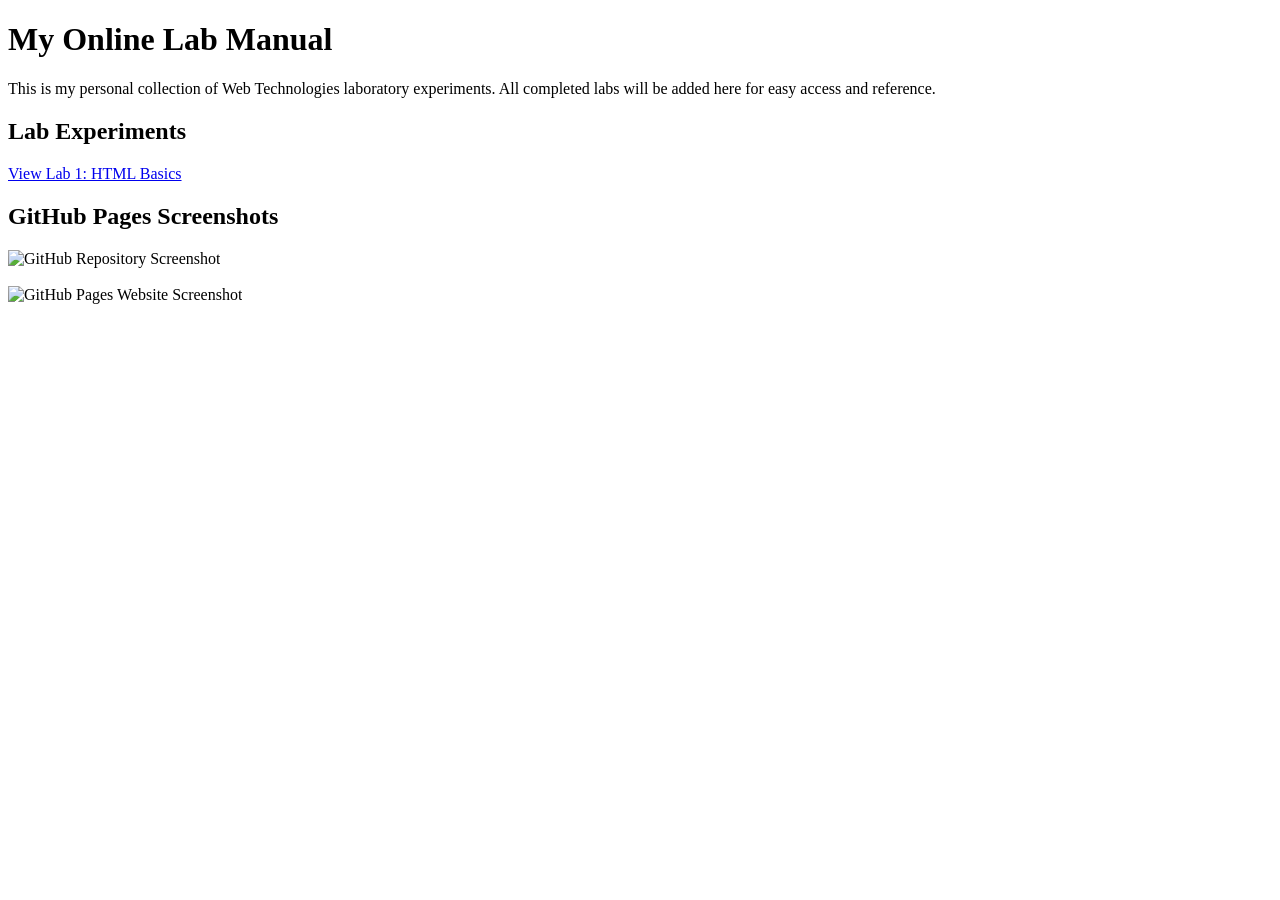
==== index.html @ 2d5eca9f "Add files via upload" ====
<!DOCTYPE html>
<html>
<head>
    <title>My Online Lab Manual</title>
</head>
<body>

    <h1>My Online Lab Manual</h1>

    <p>
        This is my personal collection of Web Technologies laboratory experiments.
        All completed labs will be added here for easy access and reference.
    </p>

    <h2>Lab Experiments</h2>

    <p>
        <a href="lab1/lab1.html">View Lab 1: HTML Basics</a>
    </p>

    <h2>GitHub Pages Screenshots</h2>

    <img src="screenshot1.png" alt="GitHub Repository Screenshot" width="500">
    <br><br>

    <img src="screenshot2.png" alt="GitHub Pages Website Screenshot" width="500">

</body>
</html>
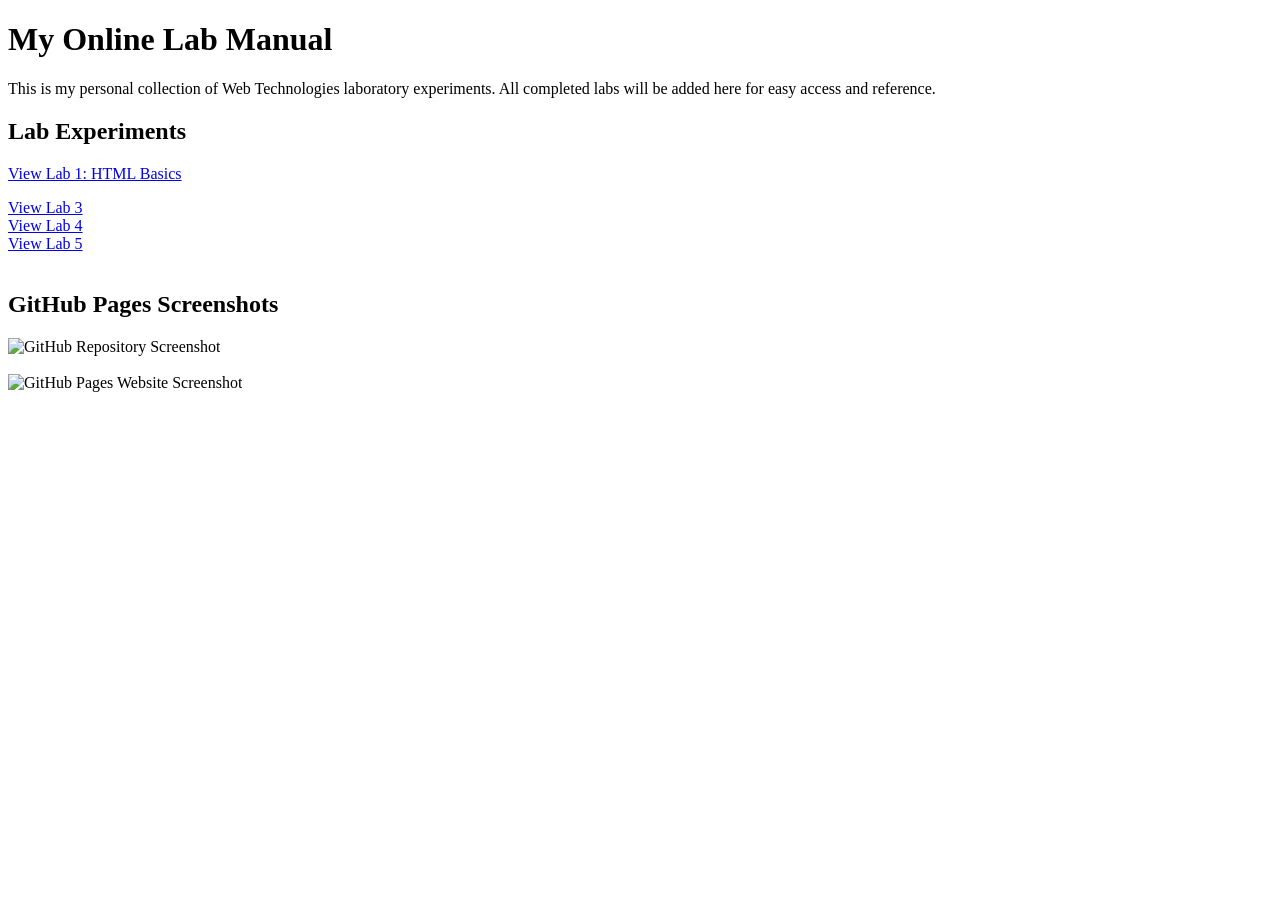
==== commit 00681175: "Update index.html" ====
--- a/index.html
+++ b/index.html
@@ -17,6 +17,14 @@
     <p>
         <a href="lab1/lab1.html">View Lab 1: HTML Basics</a>
     </p>
+    <a href="lab3/lab3.html">View Lab 3</a>
+    <br>
+     <a href="lab4/lab4.html">View Lab 4</a>
+    <br>
+     <a href="lab5/lab5.html">View Lab 5</a>
+    <br>
+
+    <br>
 
     <h2>GitHub Pages Screenshots</h2>
 
@@ -26,4 +34,4 @@
     <img src="screenshot2.png" alt="GitHub Pages Website Screenshot" width="500">
 
 </body>
-</html>+</html>
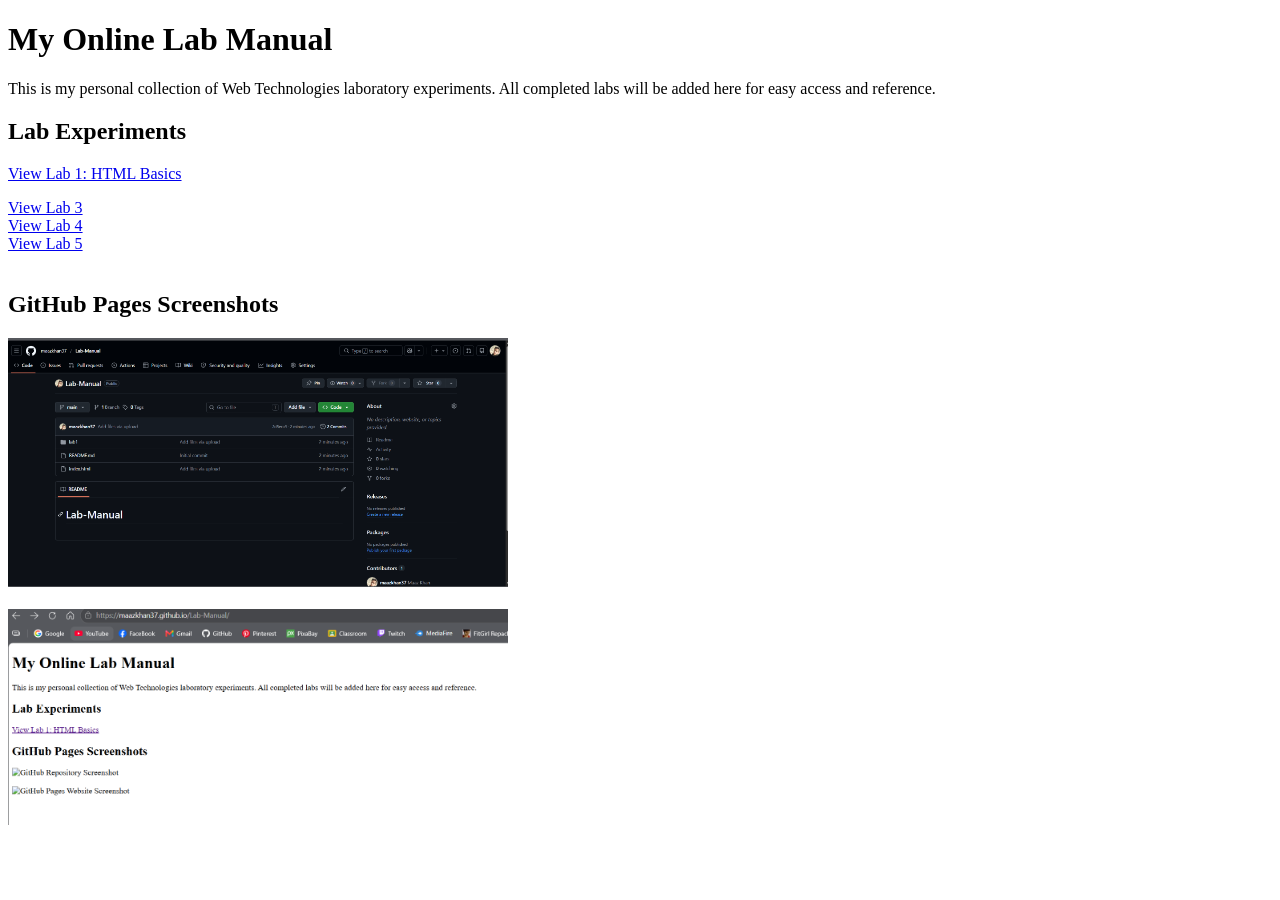
==== commit 5cc7a950: "Update index.html" ====
--- a/index.html
+++ b/index.html
@@ -28,10 +28,10 @@
 
     <h2>GitHub Pages Screenshots</h2>
 
-    <img src="screenshot1.png" alt="GitHub Repository Screenshot" width="500">
+    <img src="/images/GITHUB.png" alt="GitHub Repository Screenshot" width="500">
     <br><br>
 
-    <img src="screenshot2.png" alt="GitHub Pages Website Screenshot" width="500">
+    <img src="images/ONLINEPAGE.png" alt="GitHub Pages Website Screenshot" width="500">
 
 </body>
 </html>
